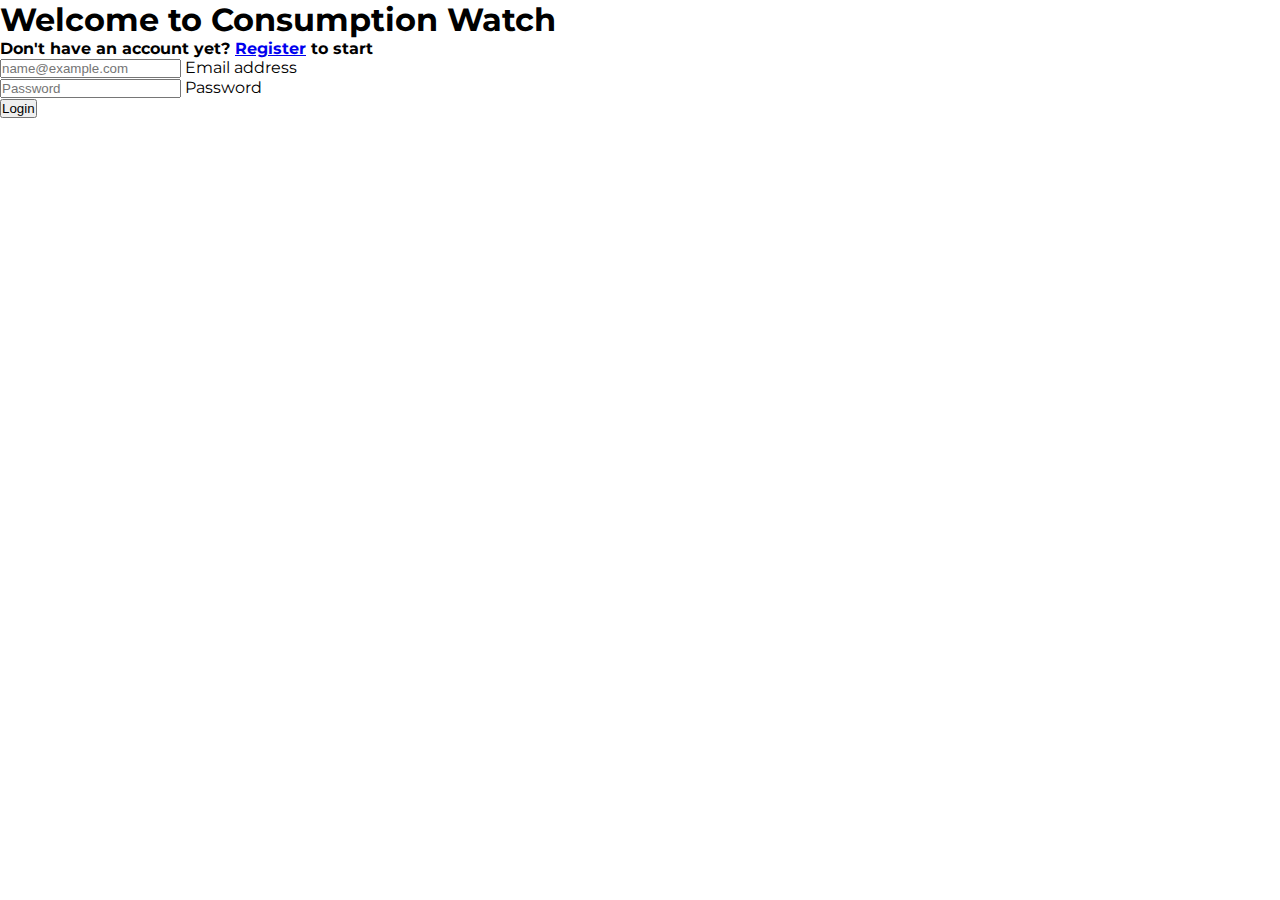
==== index.html @ 7a03c7b5 "Add files via upload" ====
<!DOCTYPE html>
<html lang="en">
<head>
    <meta charset="UTF-8">
    <meta name="viewport" content="width=device-width, initial-scale=1.0">
    <link href="https://cdn.jsdelivr.net/npm/bootstrap@5.2.3/dist/css/bootstrap.min.css" 
        rel="stylesheet" 
        integrity="sha384-rbsA2VBKQhggwzxH7pPCaAqO46MgnOM80zW1RWuH61DGLwZJEdK2Kadq2F9CUG65" 
        crossorigin="anonymous">    
    <link href="https://fonts.googleapis.com/css2?family=Montserrat:wght@400;500;700&display=swap" rel="stylesheet">
    <link rel="stylesheet" href="./css/style.css">
    <link rel="shortcut icon" href="./img/favicon.png" type="image/x-icon">
    <title>Consumption Watch</title>
</head>
<body>
    
        <nav class="navbar sticky-top py-0">
            <div class="container-xl  bg-light border border-secondary border-opacity-50 rounded py-4 px-3">
                <button class="navbar-toggler d-block d-md-none" 
                        type="button" data-bs-toggle="offcanvas" 
                        data-bs-target="#offcanvasNavbar" aria-controls="offcanvasNavbar">
                    <span class="navbar-toggler-icon"></span>
                </button>
                <div class="col-auto d-flex align-items-center text-center position-absolute top-50 start-50 translate-middle header-title">
                    <span class=" d-none d-sm-inline-block header-title-icon"></span>
                    <h1 class="mb-0 color-success fw-bold">Consumption Watch</h1>
                </div>
                <div class="col col-2 d-none d-md-flex ms-auto justify-content-between">
                    <div class="icon"></div>
                    <button type="button" class="btn btn-success logout" id="logout-btn">Log out</button>
                </div>
                <div class="offcanvas offcanvas-start bg-success text-white" 
                    tabindex="-1" id="offcanvasNavbar" aria-labelledby="offcanvasNavbarLabel">
                    <div class="offcanvas-header">
                        <h5 class="offcanvas-title" id="offcanvasNavbarLabel">Menu</h5>
                        <button type="button" class="btn-close btn-close-white" data-bs-dismiss="offcanvas" aria-label="Close"></button>
                    </div>
                    <div class="offcanvas-body px-0 text-center text-white">
                        <nav class="mt-3 pt-1 sidebar">
                            <ul class="navbar-nav justify-content-end flex-grow-1">
                                <li class="nav-item active">
                                    <a class="nav-link" aria-current="page" href="index.html">Home</a>
                                </li>
                                <li class="nav-item">
                                    <a class="nav-link" href="#">History</a>
                                </li>
                                <li class="nav-item">
                                    <a class="nav-link" href="#">Statistic</a>
                                </li>
                                <li class="nav-item">
                                    <a class="nav-link" href="#">Help</a>
                                </li>
                                <li class="nav-item">
                                    <a class="nav-link" href="#">About</a>
                                </li>
                                <li class="nav-item">
                                    <a class="nav-link logout" href="#">logout</a>
                                </li>
                            </ul> 
                        </nav>
                    </div>  
                </div>
            </div>
        </nav>
        <div class="container-xl ">
            <div class="row wrapper">
                <!-- Сайдбар -->
                <div class="col-2 col-lg-2  d-md-block d-none sidebar-wrap px-2 bg-success text-white">
                    <nav class="mt-3 pt-1 sidebar">
                        <ul class="navbar-nav justify-content-end flex-grow-1">
                            <li class="nav-item active">
                                <a class="nav-link" aria-current="page" href="index.html">Add record</a>
                            </li>
                            <li class="nav-item">
                                <a class="nav-link" href="#">History</a>
                            </li>
                            <li class="nav-item">
                                <a class="nav-link" href="#">Statistic</a>
                            </li>
                            <li class="nav-item">
                                <a class="nav-link" href="#">Help</a>
                            </li>
                            <li class="nav-item">
                                <a class="nav-link" href="#">About</a>
                            </li>
                        </ul> 
                    </nav>
                </div>
    
                <!-- Основной контент -->
                <main class="col-md-10 ms-sm-auto col-lg-10 text-center">
                    <!-- <div class="row margin-top-20px">
                    </div> -->
                    <div class="row pt-3">
                        <div class="col">
                            <h6 class=" p-2 last-record-date"> Your last record: <span id="dateValue">--</span> at <span id="timeValue">--</span> </h6>    
                            <div class="last-record-items">
                                <div class="col-12 border py-2 rounded record-item total-mileage custom-gap-adjustment">
                                    <div class="title mb-2 fw-bold">Total milaege, km</div>
                                    <div class="text" id="totalMileageValue">--</div>
                                </div>
                                <div class="col-12 border py-2 rounded record-item distance custom-gap-adjustment">
                                    <div class="title mb-2 fw-bold">Distance, km</div>
                                    <div class="text" id="distanceValue">--</div>
                                </div>
                                <div class="col-12 border py-2 rounded record-item fueled custom-gap-adjustment">
                                    <div class="title mb-2 fw-bold">Fueled, L</div>
                                    <div class="text" id="fuelVolumeValue">--</div>
                                </div>
                                <div class="col-12 border py-2 rounded record-item consumption custom-gap-adjustment">
                                    <div class="title mb-2 fw-bold">Fuel Price, Zł/L</div>
                                    <div class="text" id="fuelPriceValue">--</div>
                                </div>
                                <div class="col-12 border py-2 rounded record-item consumption custom-gap-adjustment">
                                    <div class="title mb-2 fw-bold">Consumption, L/100km</div>
                                    <div class="text" id="fuelConsumptionValue">--</div>
                                </div>
                                <div class="col-12 border py-2 rounded record-item consumption custom-gap-adjustment">
                                    <div class="title mb-2 fw-bold">Money Spent, Zł</div>
                                    <div class="text" id="moneySpentValue">--</div>
                                </div>
                            </div>
                        </div>
                    </div>
                    <hr class="my-3">
                    <div class="input-data">
                        <div class="row justify-content-center">
                            <div class="col">
                                <h4 class="mb-5 mt-3">Add new record</h4>
                                <form class="row justify-content-center" id="add-record-form">
                                    <div class="col-12 col-md-6 form-floating mb-3 px-2">
                                        <input type="text" class="form-control" id="fuelVolume" placeholder="00.0" required>
                                        <label for="fuelVolume">Input fuel quantity, L</label>
                                    </div>
                                    <div class="col-12 col-md-6 form-floating mb-3 px-2">
                                        <input type="text" class="form-control" id="distance" placeholder="00.0km">
                                        <label for="distance">Input distance, km</label>
                                    </div>
                                    <div class="col-12 col-md-6 form-floating mb-3 px-2">
                                        <input type="text" class="form-control" id="totalMileage" placeholder="00.0">
                                        <label for="totalMileage">Input total mileage, km</label>
                                    </div>
                                    <div class="col-12 col-md-6 form-floating mb-3 px-2">
                                        <input type="text" class="form-control" id="fuelPrice" placeholder="00.0$" required>
                                        <label for="fuelPrice">Input price, $/L</label>
                                    </div>
                                    <div class="text-danger mb-3 fw-bold" id="error-message"></div>
                                    <button type="submit" class="btn btn-success w-25" id="login-btn">Add record</button>
                                </form>
                            </div>
                        </div>
                    </div>
                </main>
            </div>
        </div>
    
    <script src="https://cdn.jsdelivr.net/npm/bootstrap@5.2.3/dist/js/bootstrap.bundle.min.js" 
        integrity="sha384-kenU1KFdBIe4zVF0s0G1M5b4hcpxyD9F7jL+jjXkk+Q2h455rYXK/7HAuoJl+0I4" crossorigin="anonymous">
    </script>
    <script src="scripts/index.js"></script>
</body>
</html>
---- css/style.css ----
* {
    margin: 0;
    padding: 0;
    box-sizing: border-box;
}
/* login and register pages */
.form-control:focus {
    color: #212529;
    background-color: #fff;
    border-color: #86b7fe;
    outline: 0;
    box-shadow: 0 0 0 0.25rem #198754c4;
}

body {
    width: 100%;
    font-family: 'Montserrat', sans-serif;
}
.header-title-icon{
    padding: 20px;
    background-size: cover;
    background-repeat: no-repeat;
    margin-right: 7px;
    background-position-y: 100%;
    vertical-align: middle;
    background-image: url(../img/favicon.png);
}
.header-title h1 {
    white-space: nowrap;
}
.margin-top-block {
    margin-top: 96px;
}
.wrapper {
    margin-top: -5px;
}
.nav-item{
    padding: 0 .5rem 0 .5rem;
    transition: all .2s;
}
.nav-item .nav-link {
    color: #fff;
}
.nav-item:hover {
    background: #ffffff25;
}
.active {
    background-color: #ffffff35;
}
.record-item {
    white-space: nowrap;
    background-color: #9b9b9b30;
}
.margin-top-20px {
    margin-top: .75rem;
}
.last-record-items {
    display: flex;
    flex-wrap: wrap;
    justify-content: space-between;
    gap: 5px;
}
.error {
    border: .25rem solid #871919c4;
}
@media (max-width: 502px) {
    .header-title h3{
        font-size: 14px;
    }
    .header-title h1 {
        white-space: wrap;
    }
}

@media screen and (max-width: 370px){
    .header-title {
        left: 60%!important;
    }
    .header-title h1 {
        font-size: calc(1rem + .75vw);
    }
}

@media (min-width: 576px) { /* Для small devices */
    .custom-gap-adjustment {
        flex: 0 0 calc(50% - 4px); /* Коррекция для 2 элементов в ряд */
        max-width: calc(50% - 4px); /* Коррекция для 2 элементов в ряд */
    }
}

@media (min-width: 768px) { /* Для medium devices */
    .custom-gap-adjustment {
        flex: 0 0 calc(100% / 3 - 4px); /* Коррекция для 3 элементов в ряд */
        max-width: calc(100% / 3 - 4px); /* Коррекция для 3 элементов в ряд */
    }
}
.history-select {
    font-size: 1.75rem!important;
    font-weight: 700!important;
    outline: 0;
    padding-bottom: 2px;
    padding-top: 0;

}
/* .history-select option {
    padding: 5px;
} */
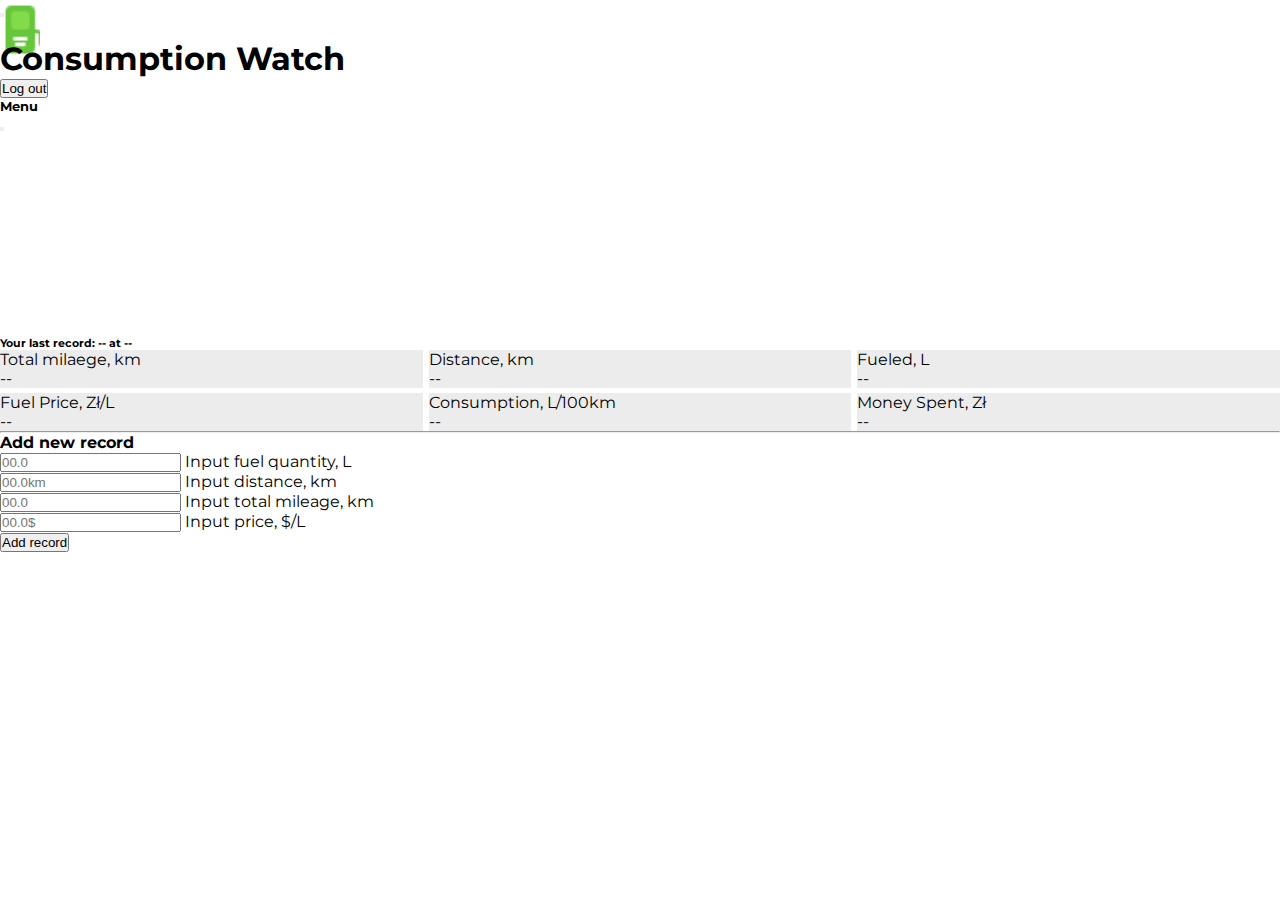
==== commit 04697e8e: "Update index.html" ====
--- a/index.html
+++ b/index.html
@@ -157,6 +157,6 @@
     <script src="https://cdn.jsdelivr.net/npm/bootstrap@5.2.3/dist/js/bootstrap.bundle.min.js" 
         integrity="sha384-kenU1KFdBIe4zVF0s0G1M5b4hcpxyD9F7jL+jjXkk+Q2h455rYXK/7HAuoJl+0I4" crossorigin="anonymous">
     </script>
-    <script src="scripts/index.js"></script>
+    
 </body>
-</html>+</html>
